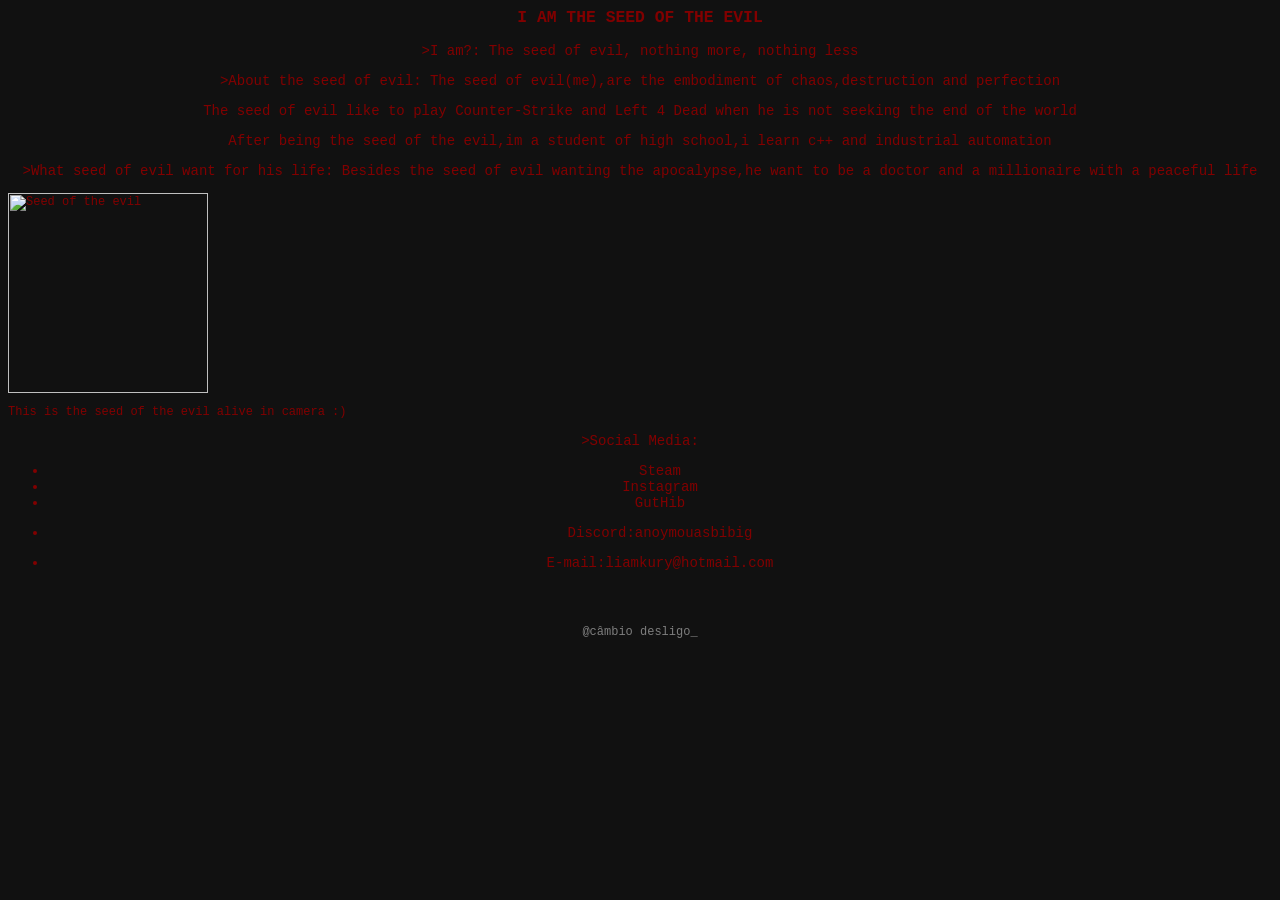
==== index.html @ 2aebbfc6 "Add files via upload" ====
<html>
    <head>
        <link rel="stylesheet" href="style.css">
        <link rel="icon" type="image/x-icon" href="./util/icon.webp">
        <!-- feito no puro odio por liam,layout rubado do mason-->
         <title>SeedoftheEvil</title>
    </head>
    <body>
        <div class="everything">
            <div class="title">
                <h3>I AM THE SEED OF THE EVIL</h3>
            </div>
        <div class="Abt">
                <p>>I am?: The seed of evil, nothing more, nothing less</p>
                <p>>About the seed of evil: The seed of evil(me),are the embodiment of chaos,destruction and perfection</p>
                <p>The seed of evil like to play Counter-Strike and Left 4 Dead when he is not seeking the end of the world</p>
                <p>After being the seed of the evil,im a student of high school,i learn c++ and industrial automation</p>
                <p>>What seed of evil want for his life: Besides the seed of evil wanting the apocalypse,he want to be a doctor and a millionaire with a peaceful life</p>
        </div>
        <div class="seed">
            <img src="./util/seed.png" alt="Seed of the evil" width="200px" height="200px">
            <p>This is the seed of the evil alive in camera :)</p>
        </div>
        <div class="social">
            <p>>Social Media:</p>
            <ul>
                <li><a href="https://steamcommunity.com/profiles/76561199864637041/">Steam</a></li>
                <li><a href="https://www.instagram.com/liam_pjl">Instagram</a></li>
                <li><a href="https://github.com/liamkury">GutHib</a></li>
                <li><p>Discord:anoymouasbibig</p></li>
                <li><p>E-mail:liamkury@hotmail.com</p></li>
            </ul>
        </div>
        <div class="user">
            <p>@câmbio desligo<span class="under">_</span>
        </div>
        </div> 

    </body>
</html>
---- style.css ----
body {
    background-color: #111111;
    text-align: center;
    font-family: "Courier New", ui-monospace, monospace;
    color: #810000;
    font-size: 14px;
}
.user {
    font-size: 12px;
    color: #7e7e7e;
    white-space: pre;
}
.under {
    /* toggle instantly between visible and hidden */
    animation: blink 1s steps(2, start) infinite;
    -webkit-animation: blink 1s steps(2, start) infinite;
}

/* only fully visible or fully hidden — no fading */
@keyframes blink {
    0%   { visibility: visible; opacity: 1; }
    100% { visibility: hidden; opacity: 0; }
}
.social {
    color: #810000;
}
a {
    color: #810000;
    text-decoration: none;
}
.seed {
    font-size: 12px;
    text-align: left;
}
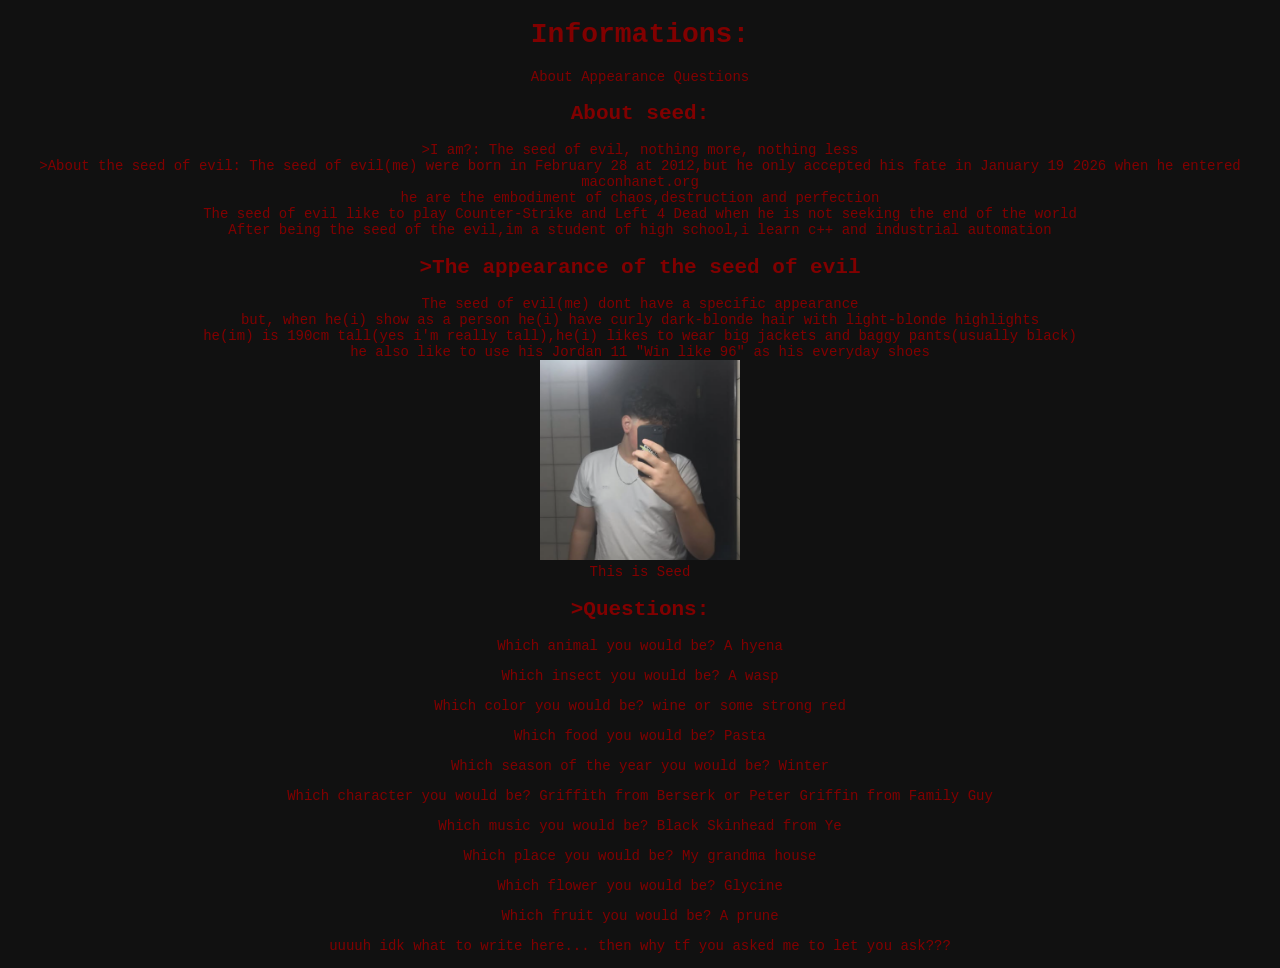
==== commit c015b1f5: "Refactor index.html with new layout and content Updated the structure and content of the index.html " ====
--- a/index.html
+++ b/index.html
@@ -1,40 +1,47 @@
-<html>
-    <head>
-        <link rel="stylesheet" href="style.css">
-        <link rel="icon" type="image/x-icon" href="./util/icon.webp">
-        <!-- feito no puro odio por liam,layout rubado do mason-->
-         <title>SeedoftheEvil</title>
-    </head>
-    <body>
-        <div class="everything">
-            <div class="title">
-                <h3>I AM THE SEED OF THE EVIL</h3>
-            </div>
-        <div class="Abt">
-                <p>>I am?: The seed of evil, nothing more, nothing less</p>
-                <p>>About the seed of evil: The seed of evil(me),are the embodiment of chaos,destruction and perfection</p>
-                <p>The seed of evil like to play Counter-Strike and Left 4 Dead when he is not seeking the end of the world</p>
-                <p>After being the seed of the evil,im a student of high school,i learn c++ and industrial automation</p>
-                <p>>What seed of evil want for his life: Besides the seed of evil wanting the apocalypse,he want to be a doctor and a millionaire with a peaceful life</p>
-        </div>
-        <div class="seed">
-            <img src="./util/seed.png" alt="Seed of the evil" width="200px" height="200px">
-            <p>This is the seed of the evil alive in camera :)</p>
-        </div>
-        <div class="social">
-            <p>>Social Media:</p>
-            <ul>
-                <li><a href="https://steamcommunity.com/profiles/76561199864637041/">Steam</a></li>
-                <li><a href="https://www.instagram.com/liam_pjl">Instagram</a></li>
-                <li><a href="https://github.com/liamkury">GutHib</a></li>
-                <li><p>Discord:anoymouasbibig</p></li>
-                <li><p>E-mail:liamkury@hotmail.com</p></li>
-            </ul>
-        </div>
-        <div class="user">
-            <p>@câmbio desligo<span class="under">_</span>
-        </div>
-        </div> 
+<!DOCTYPE html>
+<html lang="en">
+<head>
+    <meta charset="UTF-8">
+    <meta name="viewport" content="width=device-width, initial-scale=1.0">
+    <title>SeedOfEvil</title>
+    <link rel="stylesheet" href="style.css">
+    <link rel="icon" href="util/icon.webp" type="image/png">
+</head>
+<body>
+<header>
+  <div class="selector">
+  <h1>Informations:</h1>
+    <a href="#about" >About</a>
+    <a href="#projects">Appearance</a>
+    <a href="#questions">Questions</a>
+  </div>
+</header>
+<div class="about">
+  <h2>About seed:</h2>
+  <p>>I am?: The seed of evil, nothing more, nothing less<br>>About the seed of evil: The seed of evil(me) were born in February 28 at 2012,but he only accepted his fate  in January 19 2026 when he entered maconhanet.org<br>he are the embodiment of chaos,destruction and perfection<br>The seed of evil like to play Counter-Strike and Left 4 Dead when he is not seeking the end of the world<br>After being the seed of the evil,im a student of high school,i learn c++ and industrial automation</p>
+</div>
 
-    </body>
+<div class="content-row">
+  <div class="projects"> <!--i substituted the projects with some other info because i dont have any projects-->
+    <h2>>The appearance of the seed of evil</h2>
+    <p>The seed of evil(me) dont have a specific appearance<br> but, when he(i) show as a person he(i) have curly dark-blonde hair with light-blonde highlights<br>he(im) is 190cm tall(yes i'm really tall),he(i) likes to wear big jackets and baggy pants(usually black)<br>he also like to use his Jordan 11 "Win like 96" as his everyday shoes<br><img src="util/seed.png" alt="me" height="200" width="200"><br>This is Seed</p>
+  </div>
+
+  <div class="questions">
+    <h2>>Questions:</h2>
+    <p>Which animal you would be? A hyena</p>
+    <p>Which insect you would be? A wasp</p>
+    <p>Which color you would be? wine or some strong red</p>
+    <p>Which food you would be? Pasta</p>
+    <p>Which season of the year you would be? Winter</p>
+    <p>Which character you would be? Griffith from Berserk or Peter Griffin from Family Guy</p>
+    <p>Which music you would be? Black Skinhead from Ye</p>      
+    <p>Which place you would be? My grandma house</p>
+    <p>Which flower you would be? Glycine</p>
+    <p>Which fruit you would be? A prune</p>
+    <p>uuuuh idk what to write here... then why tf you asked me to let you ask???</p>
+  </div>
+</div>
+
+</body>
 </html>
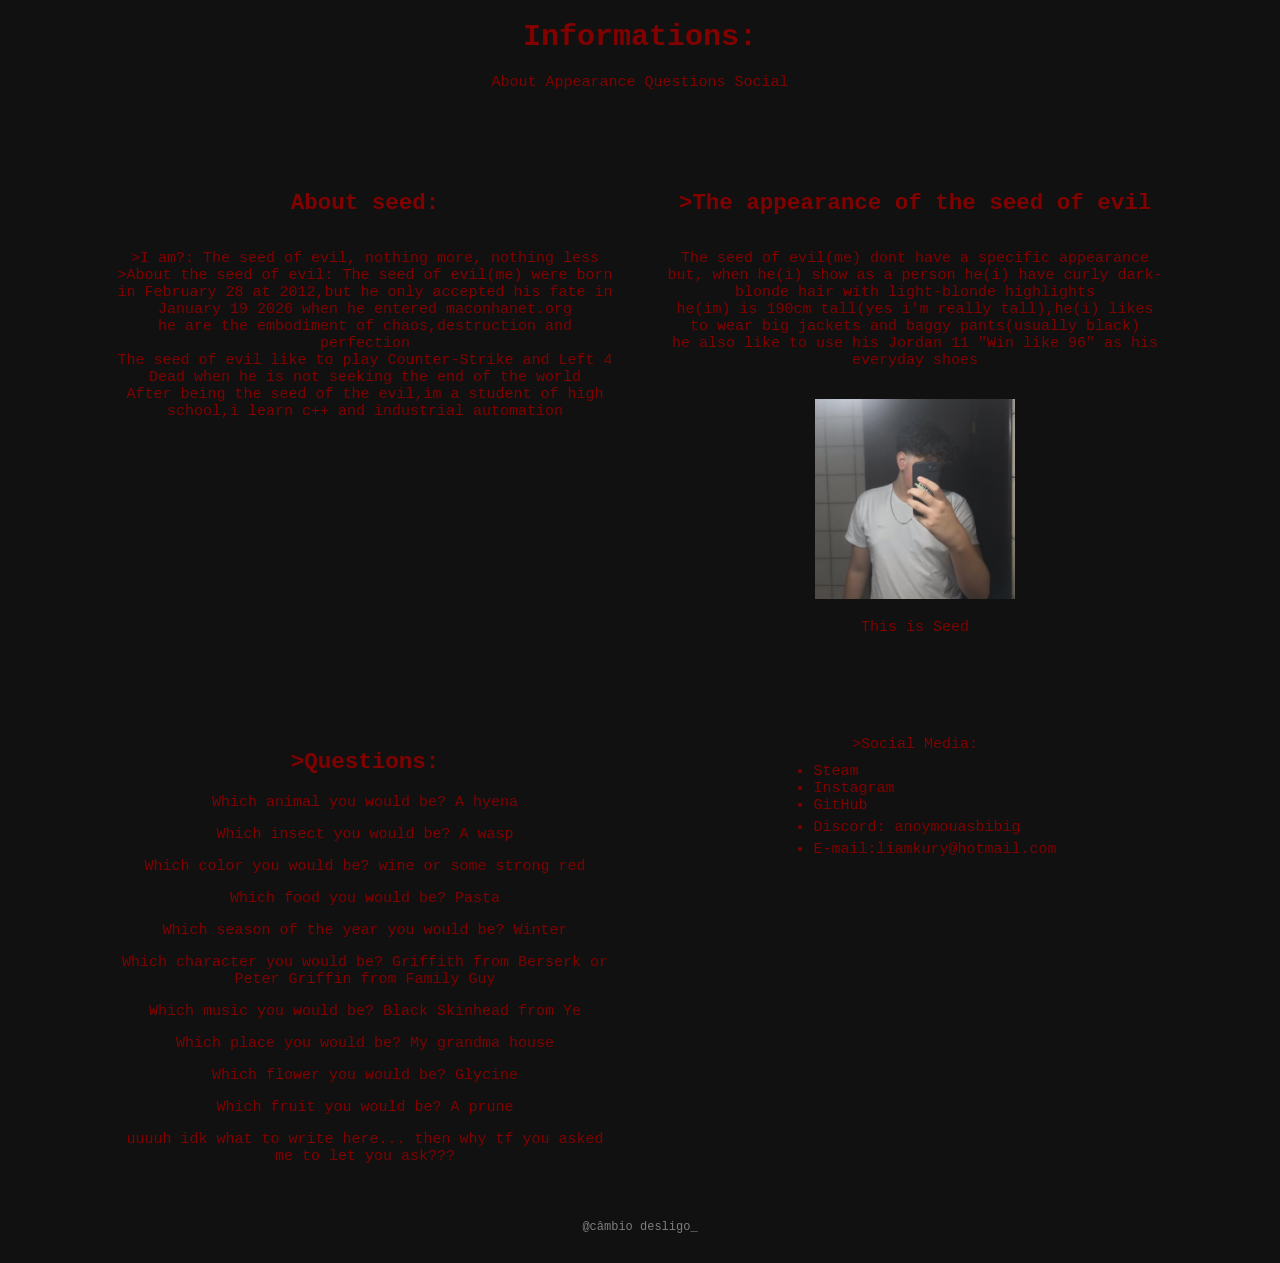
==== commit b681c269: "update html and css changing some code and putting some news informations" ====
--- a/index.html
+++ b/index.html
@@ -1,47 +1,66 @@
-<!DOCTYPE html>
-<html lang="en">
-<head>
-    <meta charset="UTF-8">
-    <meta name="viewport" content="width=device-width, initial-scale=1.0">
-    <title>SeedOfEvil</title>
-    <link rel="stylesheet" href="style.css">
-    <link rel="icon" href="util/icon.webp" type="image/png">
-</head>
-<body>
-<header>
-  <div class="selector">
-  <h1>Informations:</h1>
-    <a href="#about" >About</a>
-    <a href="#projects">Appearance</a>
-    <a href="#questions">Questions</a>
-  </div>
-</header>
-<div class="about">
-  <h2>About seed:</h2>
-  <p>>I am?: The seed of evil, nothing more, nothing less<br>>About the seed of evil: The seed of evil(me) were born in February 28 at 2012,but he only accepted his fate  in January 19 2026 when he entered maconhanet.org<br>he are the embodiment of chaos,destruction and perfection<br>The seed of evil like to play Counter-Strike and Left 4 Dead when he is not seeking the end of the world<br>After being the seed of the evil,im a student of high school,i learn c++ and industrial automation</p>
-</div>
-
-<div class="content-row">
-  <div class="projects"> <!--i substituted the projects with some other info because i dont have any projects-->
-    <h2>>The appearance of the seed of evil</h2>
-    <p>The seed of evil(me) dont have a specific appearance<br> but, when he(i) show as a person he(i) have curly dark-blonde hair with light-blonde highlights<br>he(im) is 190cm tall(yes i'm really tall),he(i) likes to wear big jackets and baggy pants(usually black)<br>he also like to use his Jordan 11 "Win like 96" as his everyday shoes<br><img src="util/seed.png" alt="me" height="200" width="200"><br>This is Seed</p>
-  </div>
-
-  <div class="questions">
-    <h2>>Questions:</h2>
-    <p>Which animal you would be? A hyena</p>
-    <p>Which insect you would be? A wasp</p>
-    <p>Which color you would be? wine or some strong red</p>
-    <p>Which food you would be? Pasta</p>
-    <p>Which season of the year you would be? Winter</p>
-    <p>Which character you would be? Griffith from Berserk or Peter Griffin from Family Guy</p>
-    <p>Which music you would be? Black Skinhead from Ye</p>      
-    <p>Which place you would be? My grandma house</p>
-    <p>Which flower you would be? Glycine</p>
-    <p>Which fruit you would be? A prune</p>
-    <p>uuuuh idk what to write here... then why tf you asked me to let you ask???</p>
-  </div>
-</div>
-
-</body>
-</html>
+<!DOCTYPE html>
+<html lang="en">
+<head>
+    <meta charset="UTF-8">
+    <meta name="viewport" content="width=device-width, initial-scale=1.0">
+    <title>SeedOfEvil</title>
+    <link rel="stylesheet" href="style.css">
+    <link rel="icon" href="util/icon.webp" type="image/png">
+</head>
+<body>
+<header>
+  <div class="selector">
+    <h1>Informations:</h1>
+    <a href="#about">About</a>
+    <a href="#projects">Appearance</a>
+    <a href="#questions">Questions</a>
+    <a href="#social">Social</a>
+  </div>
+</header>
+
+<div class="content-row">
+    <div class="about" id="about">
+        <h2>About seed:</h2>
+        <p>>I am?: The seed of evil, nothing more, nothing less<br>>About the seed of evil: The seed of evil(me) were born in February 28 at 2012,but he only accepted his fate in January 19 2026 when he entered maconhanet.org<br>he are the embodiment of chaos,destruction and perfection<br>The seed of evil like to play Counter-Strike and Left 4 Dead when he is not seeking the end of the world<br>After being the seed of the evil,im a student of high school,i learn c++ and industrial automation</p>
+    </div>
+
+    <div class="projects" id="projects">
+        <h2>>The appearance of the seed of evil</h2>
+        <p>The seed of evil(me) dont have a specific appearance<br>but, when he(i) show as a person he(i) have curly dark-blonde hair with light-blonde highlights<br>he(im) is 190cm tall(yes i'm really tall),he(i) likes to wear big jackets and baggy pants(usually black)<br>he also like to use his Jordan 11 "Win like 96" as his everyday shoes</p>
+        <img src="util/seed.png" alt="me" class="seed-image">
+        <p>This is Seed</p>
+    </div>
+</div>
+
+<div class="content-row bottom-row">
+    <div class="questions" id="questions">
+        <h2>>Questions:</h2>
+        <p>Which animal you would be? A hyena</p>
+        <p>Which insect you would be? A wasp</p>
+        <p>Which color you would be? wine or some strong red</p>
+        <p>Which food you would be? Pasta</p>
+        <p>Which season of the year you would be? Winter</p>
+        <p>Which character you would be? Griffith from Berserk or Peter Griffin from Family Guy</p>
+        <p>Which music you would be? Black Skinhead from Ye</p>
+        <p>Which place you would be? My grandma house</p>
+        <p>Which flower you would be? Glycine</p>
+        <p>Which fruit you would be? A prune</p>
+        <p>uuuuh idk what to write here... then why tf you asked me to let you ask???</p>
+    </div>
+
+    <div class="social">
+        <p>>Social Media:</p>
+        <ul>
+            <li><a href="https://steamcommunity.com/profiles/76561199864637041/">Steam</a></li>
+            <li><a href="https://www.instagram.com/liam_pjl">Instagram</a></li>
+            <li><a href="https://github.com/liamkury">GitHub</a></li>
+            <li><p>Discord: anoymouasbibig</p></li>
+            <li><p>E-mail:liamkury@hotmail.com</p></li>
+        </ul>
+    </div>
+</div>
+        <div class="user">
+            <p>@câmbio desligo<span class="under">_</span>
+        </div>
+</body>
+</html>
--- a/style.css
+++ b/style.css
@@ -1,34 +1,109 @@
-body {
-    background-color: #111111;
-    text-align: center;
-    font-family: "Courier New", ui-monospace, monospace;
-    color: #810000;
-    font-size: 14px;
-}
-.user {
-    font-size: 12px;
-    color: #7e7e7e;
-    white-space: pre;
-}
-.under {
-    /* toggle instantly between visible and hidden */
-    animation: blink 1s steps(2, start) infinite;
-    -webkit-animation: blink 1s steps(2, start) infinite;
-}
-
-/* only fully visible or fully hidden — no fading */
-@keyframes blink {
-    0%   { visibility: visible; opacity: 1; }
-    100% { visibility: hidden; opacity: 0; }
-}
-.social {
-    color: #810000;
-}
-a {
-    color: #810000;
-    text-decoration: none;
-}
-.seed {
-    font-size: 12px;
-    text-align: left;
-}
+body {
+    background-color: #111111;
+    font-family: "Courier New", ui-monospace, monospace;
+    font-size: 15px;
+    color: #810000;
+    margin: 15px;
+}
+
+.selector {
+    margin-top: 18px;
+    text-align: center;
+}
+
+.content-row {
+    display: flex;
+    align-items: stretch;
+    justify-content: center;
+    gap: 50px;
+    max-width: 1100px;
+    margin: 80px auto 0;
+}
+
+.about,
+.projects,
+.questions,
+.social {
+    flex: 1;
+    max-width: 500px;
+    min-width: 0;
+    text-align: center;
+}
+
+.about,
+.projects {
+    display: flex;
+    flex-direction: column;
+    align-items: center;
+}
+
+.projects .seed-image {
+    width: 200px;
+    height: 200px;
+    object-fit: cover;
+    display: block;
+    margin: 15px auto 5px;
+}
+
+.bottom-row {
+    margin-top: 80px;
+    align-items: flex-start;
+}
+
+.social {
+    text-align: center;
+}
+
+.social ul {
+    display: inline-block;
+    text-align: left;
+    margin-top: 5px;
+}
+
+.social p {
+    margin: 5px 0;
+}
+
+.social a {
+    color: #810000;
+}
+
+@media (max-width: 750px) {
+    .content-row {
+        flex-direction: column;
+        align-items: center;
+        gap: 50px;
+    }
+
+    .about,
+    .projects,
+    .questions,
+    .social {
+        width: 100%;
+        max-width: 500px;
+    }
+}
+.user {
+    font-size: 12px;
+    color: #7e7e7e;
+    white-space: pre;
+    text-align: center;
+}
+.under {
+    /* toggle instantly between visible and hidden */
+    animation: blink 1s steps(2, start) infinite;
+    -webkit-animation: blink 1s steps(2, start) infinite;
+}
+
+/* only fully visible or fully hidden — no fading */
+@keyframes blink {
+    0%   { visibility: visible; opacity: 1; }
+    100% { visibility: hidden; opacity: 0; }
+}
+.social {
+    color: #810000;
+}
+a {
+    color: #810000;
+    text-decoration: none;
+}
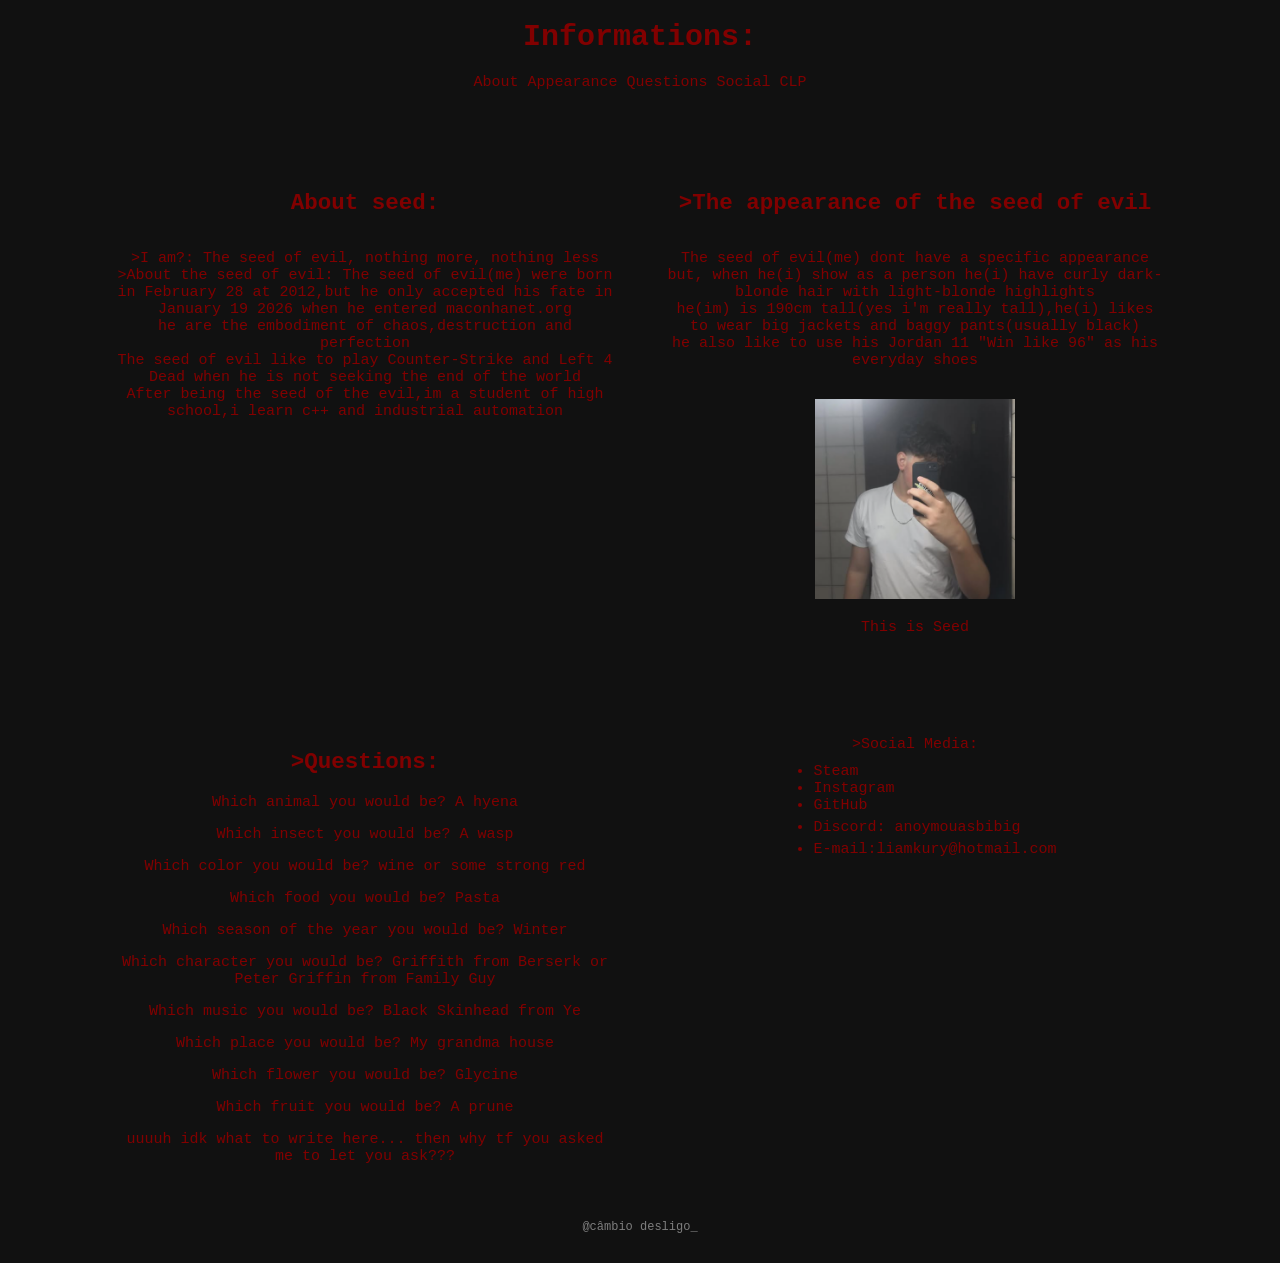
==== commit a19017d1: "Coisas do senai coloquei os negocios do senai" ====
--- a/index.html
+++ b/index.html
@@ -15,6 +15,7 @@
     <a href="#projects">Appearance</a>
     <a href="#questions">Questions</a>
     <a href="#social">Social</a>
+    <a href="clp.html">CLP</a>
   </div>
 </header>
 
